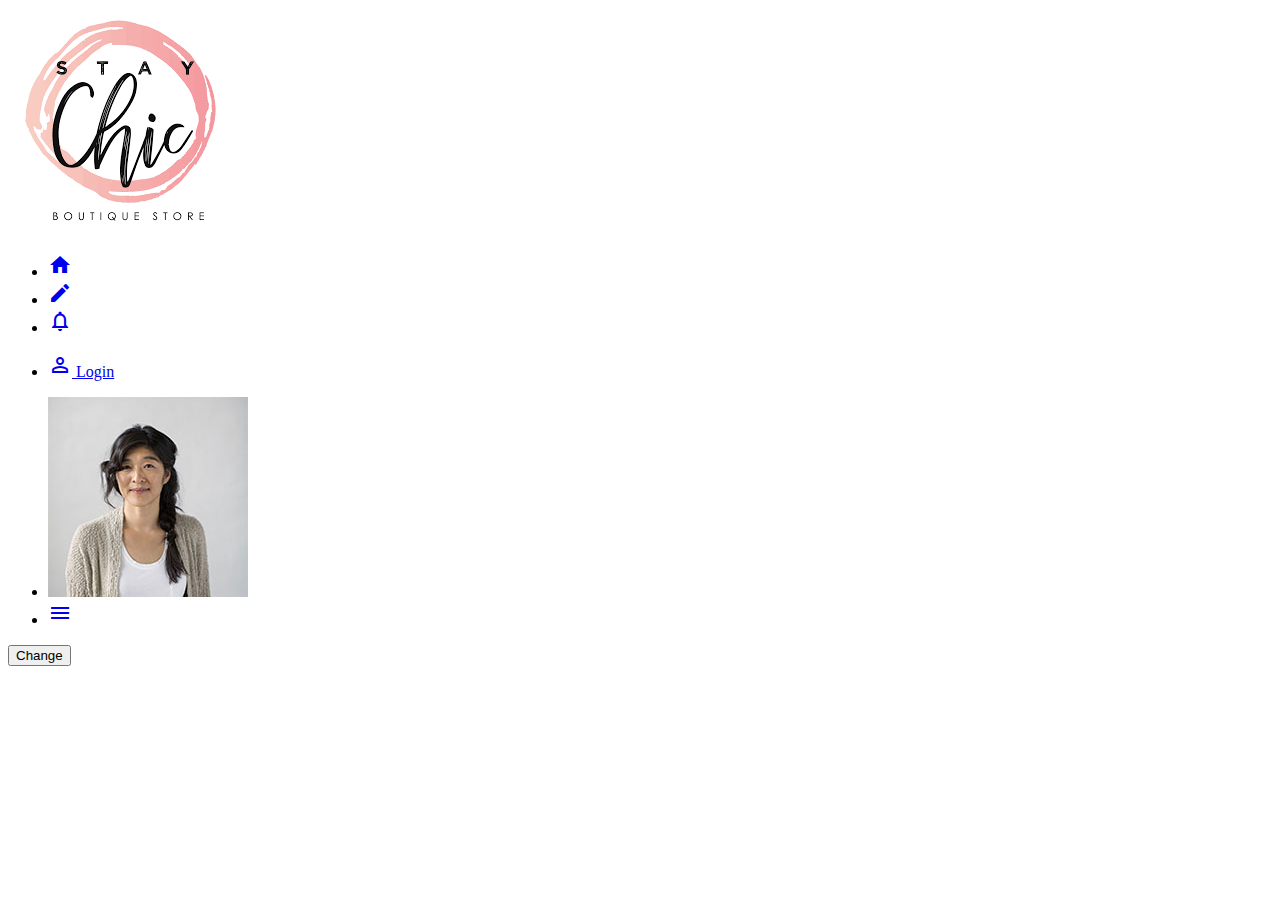
==== src/index.html @ dfbac54c "header" ====
<!DOCTYPE html>
<html lang="en">
  <head>
    <meta charset="UTF-8">
    <meta name="viewport" content="width=device-width, initial-scale=1.0">
    <title>Stay chick</title>
    <link rel="icon" href="images/stay-chick.png">
    <link href="https://fonts.googleapis.com/icon?family=Material+Icons"
      rel="stylesheet">
    <link rel="stylesheet" href="./styles/main.scss">
  </head>
  <body>
    <header class="header" id="header">
      <img
        src="images/stay-chick.png"
        alt="Stay Chick Logo"
        class="header__logo"
      >
      <nav class="header__nav nav">
        <ul class="nav__list">
          <li class="nav__item nav__item--smallvw">
            <a class="nav__link" href="#">
              <i class="material-icons nav__icon nav__icon--grey">home</i>
            </a>
          </li>
          <li class="nav__item nav__item--logged nav__item--smallvw">
            <a class="nav__link" href="#">
              <i class="material-icons nav__icon nav__icon--green">edit</i>
            </a>
          </li>
          <li class="nav__item nav__item--logged nav__item--smallvw">
            <a href="#">
              <i class="material-icons nav__icon nav__icon--grey">notifications_none</i>
            </a>
          </li>
          <li class="nav__item">
            <a class="nav__link" href="#">
              <p class="nav__login">
                <i class="material-icons nav__icon nav__icon--circle">person_outline</i>
                <span class="nav__word nav__item--smallvw">Login</span>
              </p>
            </a>
          </li>
          <li class="nav__item nav__item--logged">
            <a class="nav__link" href="#">
              <img
                src="images/person-photo.png"
                alt="personal photo"
                class="nav__img"
              >
            </a>
          </li>
          <li class="nav__item">
            <a class="nav__link" href="menu">
              <i class="material-icons nav__icon">menu</i>
            </a>
          </li>
        </ul>
      </nav>
    </header>

    <button class="button">Change</button>

    <script type="text/javascript" src="scripts/main.js"></script>
  </body>
</html>
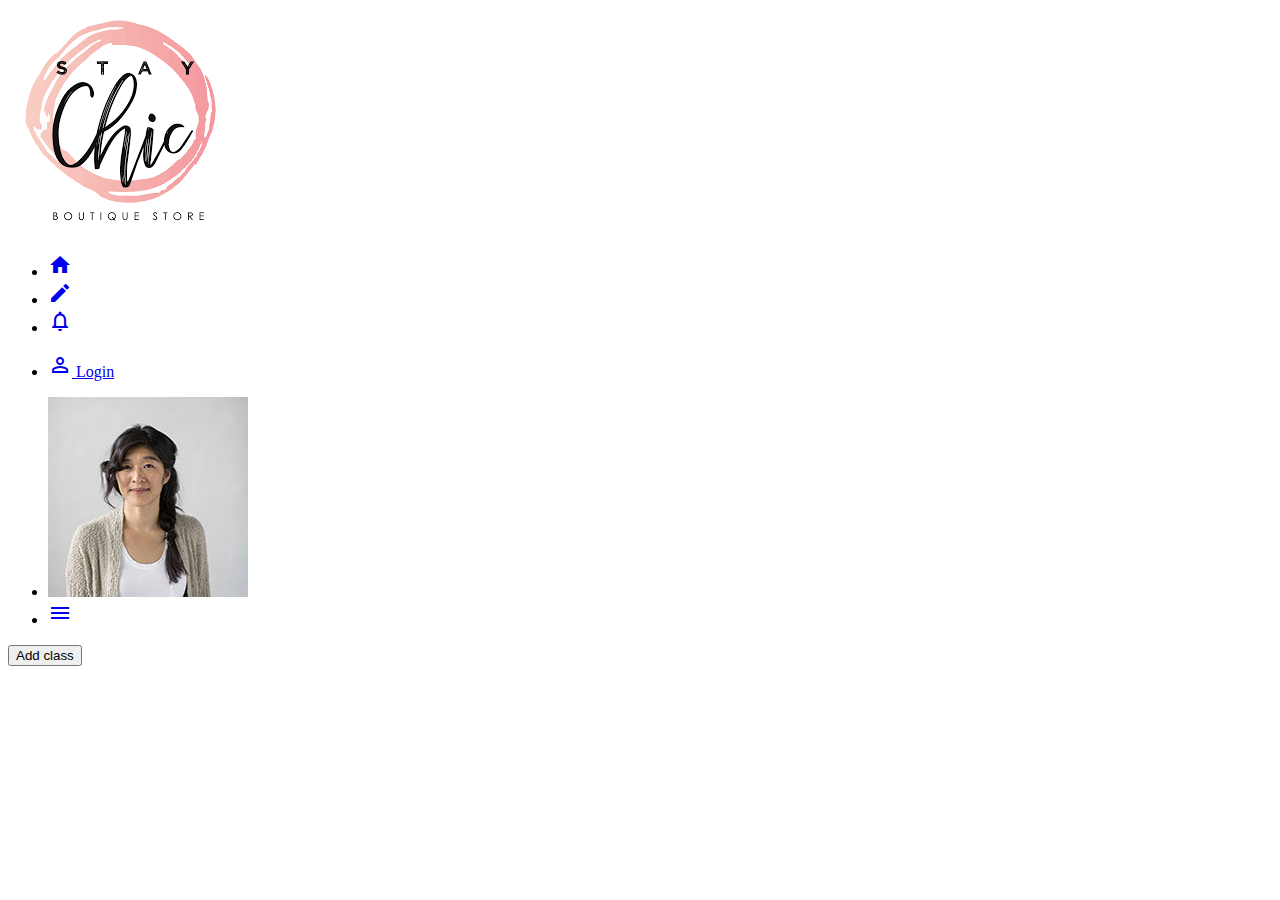
==== commit 294d0086: "made changable button name and change media" ====
--- a/src/index.html
+++ b/src/index.html
@@ -20,23 +20,23 @@
         <ul class="nav__list">
           <li class="nav__item nav__item--smallvw">
             <a class="nav__link" href="#">
-              <i class="material-icons nav__icon nav__icon--grey">home</i>
+              <span class="material-icons nav__icon nav__icon--grey">home</span>
             </a>
           </li>
           <li class="nav__item nav__item--logged nav__item--smallvw">
             <a class="nav__link" href="#">
-              <i class="material-icons nav__icon nav__icon--green">edit</i>
+              <span class="material-icons nav__icon nav__icon--green">edit</span>
             </a>
           </li>
           <li class="nav__item nav__item--logged nav__item--smallvw">
-            <a href="#">
-              <i class="material-icons nav__icon nav__icon--grey">notifications_none</i>
+            <a class="nav__notifications" href="#">
+              <span class="material-icons nav__icon nav__icon--grey">notifications_none</span>
             </a>
           </li>
           <li class="nav__item">
             <a class="nav__link" href="#">
               <p class="nav__login">
-                <i class="material-icons nav__icon nav__icon--circle">person_outline</i>
+                <span class="material-icons nav__icon nav__icon--circle">person_outline</span>
                 <span class="nav__word nav__item--smallvw">Login</span>
               </p>
             </a>
@@ -52,14 +52,14 @@
           </li>
           <li class="nav__item">
             <a class="nav__link" href="menu">
-              <i class="material-icons nav__icon">menu</i>
+              <span class="material-icons nav__icon">menu</span>
             </a>
           </li>
         </ul>
       </nav>
     </header>
 
-    <button class="button">Change</button>
+    <button class="button">Add class</button>
 
     <script type="text/javascript" src="scripts/main.js"></script>
   </body>
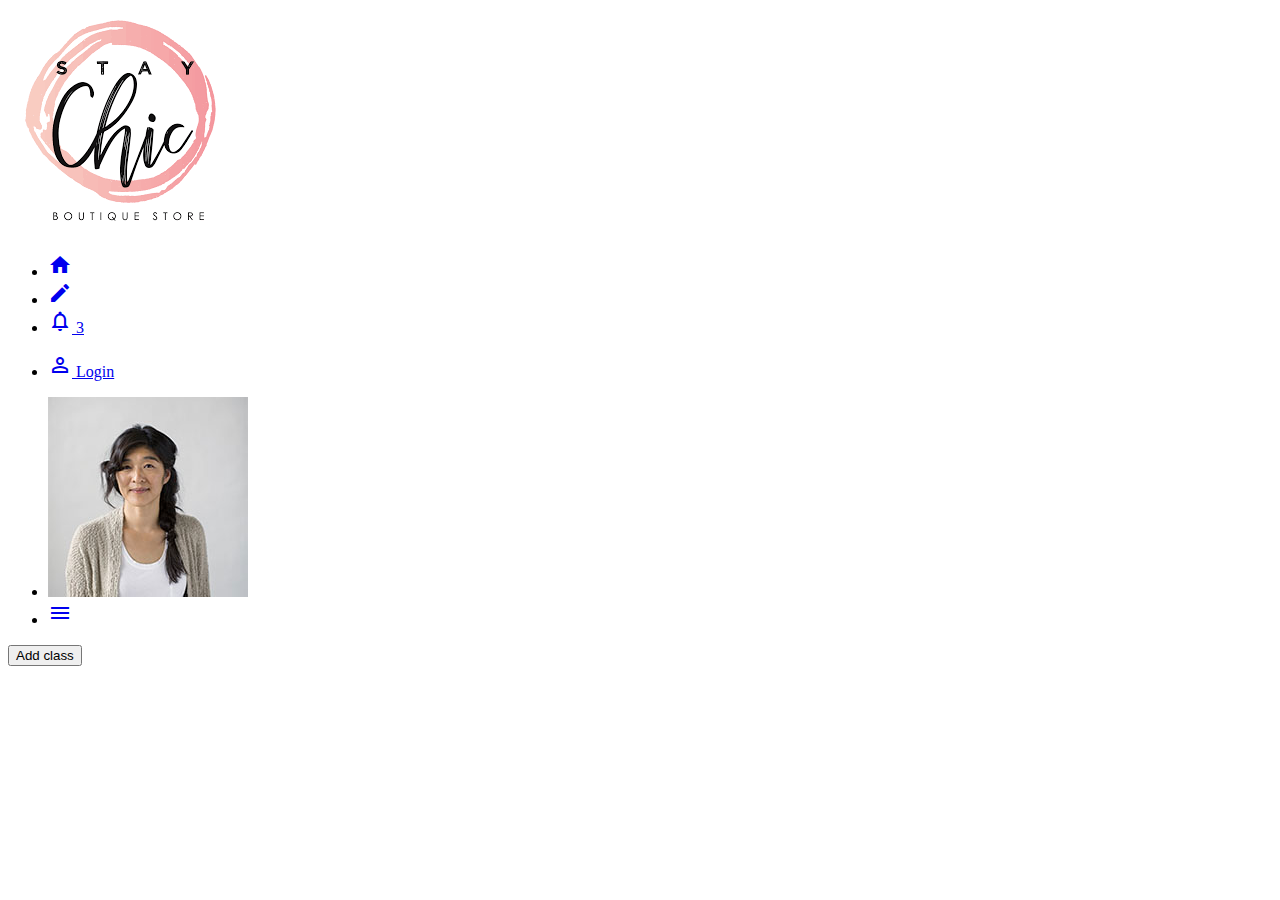
==== commit e0087ae7: "fix" ====
--- a/src/index.html
+++ b/src/index.html
@@ -31,6 +31,7 @@
           <li class="nav__item nav__item--logged nav__item--smallvw">
             <a class="nav__notifications" href="#">
               <span class="material-icons nav__icon nav__icon--grey">notifications_none</span>
+              <span class="nav__notification">3</span>
             </a>
           </li>
           <li class="nav__item">
@@ -51,8 +52,8 @@
             </a>
           </li>
           <li class="nav__item">
-            <a class="nav__link" href="menu">
-              <span class="material-icons nav__icon">menu</span>
+            <a class="nav__link--menu" href="menu">
+              <span class="material-icons nav__icon nav__icon--menu">menu</span>
             </a>
           </li>
         </ul>
